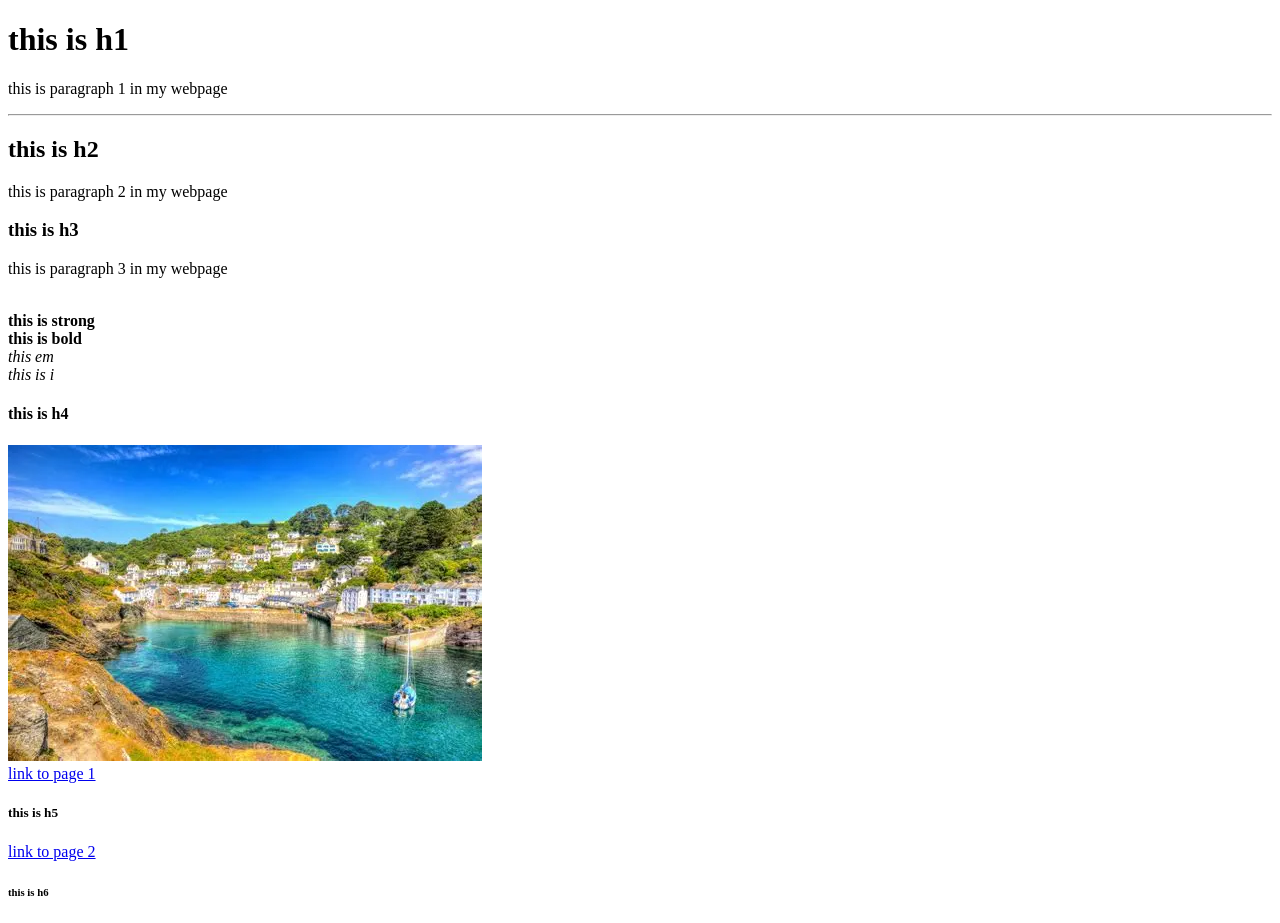
==== html_basics/index.html @ 14917cfb "commit of some basic html stuff" ====
<!-- commenting is done by < symbol followed by a exclamation mark and 2 hyphens , then 2 hyphens and > symbol -->
<!-- this is the standard , declaring the type of file -->
<!DOCTYPE html>

<!-- declared the html tag , everything will go between this tag -->
<html>
    <!-- using indentation so it is human readable , declared the head - where the title goes-->
    <head>
        <!-- title tag , this will be what displays on the browser -->
        <title>  html basics home page </title>
    </head>
    <!-- keeping indentation so it can be read , body tag declared -->
    <body>
    <!-- these are the headers for the body -->
    <h1>  this is h1 </h1>
    <!-- this is the paragraph tag which will make up the bulk of the tet in a webpage -->
    <p>   this is paragraph 1 in my webpage  </p>
    <!-- this hr tag is a horizontal rule which puts a line on the webpage to separate parts -->
    <hr>

    <h2>  this is h2 </h2>
    <!-- id only happens when 1 thing needs to be uniquelly identified , use only once -->
    <p id= "index"> this is paragraph 2 in my webpage </p>
    <h3>  this is h3 </h3>
    <!-- multiple things that needs to be similar to each other -->
    <p class="notdex"> this is paragraph 3 in my webpage</p>
    <!-- creates empty space between content , break -->
    <br>
    <!-- always use strong rather than bold since you can do more -->
    <strong> this is strong </strong>
    <!-- need this so the writing isnt all on the same line -->
    <br>
    <!-- very limited just bolds but limited in styling -->
    <b> this is bold </b>
    <!-- use for the br tag see on webpage -->
    <br>
    <!-- allows way more control of what is possible to do , always use em over italics -->
    <em> this em </em>
    <br>
    <!-- just does italics very limited like bold -->
    <i> this is i </i>

    <h4>  this is h4 </h4>
    <!-- this is the tag for deploying an image to the webpage -->
    <img src="cornwallpicture.jpg">
    <br>
    <!-- this is an anchor , it displays a hyperlink to new pages on the website -->
    <a href="page1.html"> link to page 1</a>

    <h5>  this is h5 </h5>
    <!-- all pages are linked together through hyperlinks -->
    <a href="page2.html"> link to page 2</a>

    <h6>  this is h6 </h6>



    </body>
</html>
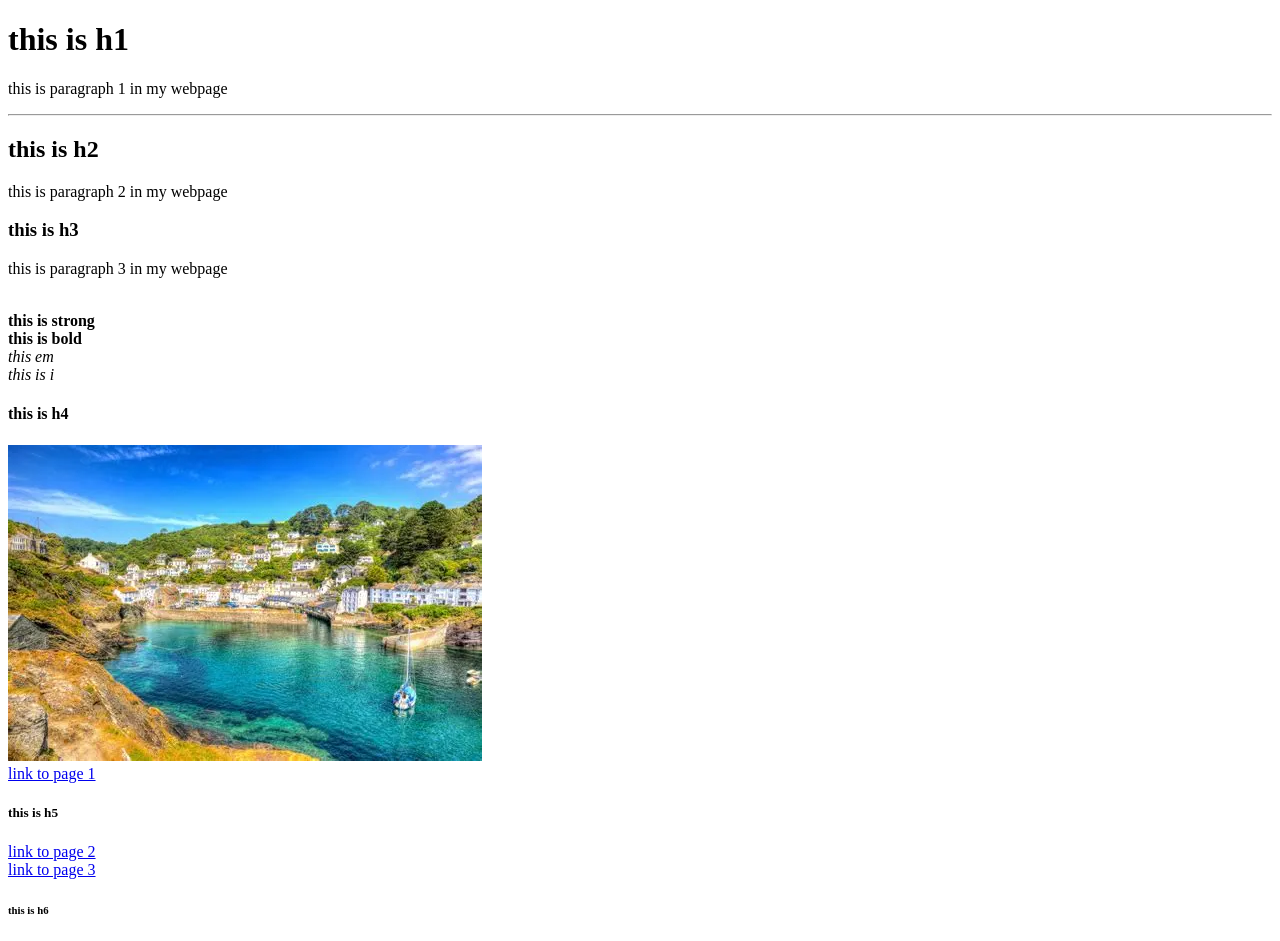
==== commit 68f192bc: "commit of some basic html stuff" ====
--- a/html_basics/index.html
+++ b/html_basics/index.html
@@ -5,9 +5,11 @@
 <!-- declared the html tag , everything will go between this tag -->
 <html>
     <!-- using indentation so it is human readable , declared the head - where the title goes-->
+    <!-- this starts the tag -->
     <head>
         <!-- title tag , this will be what displays on the browser -->
         <title>  html basics home page </title>
+    <!-- this ends the tag -->
     </head>
     <!-- keeping indentation so it can be read , body tag declared -->
     <body>
@@ -50,7 +52,8 @@
     <h5>  this is h5 </h5>
     <!-- all pages are linked together through hyperlinks -->
     <a href="page2.html"> link to page 2</a>
-
+    <br>
+    <a href="page3.html"> link to page 3</a>
     <h6>  this is h6 </h6>
 
 
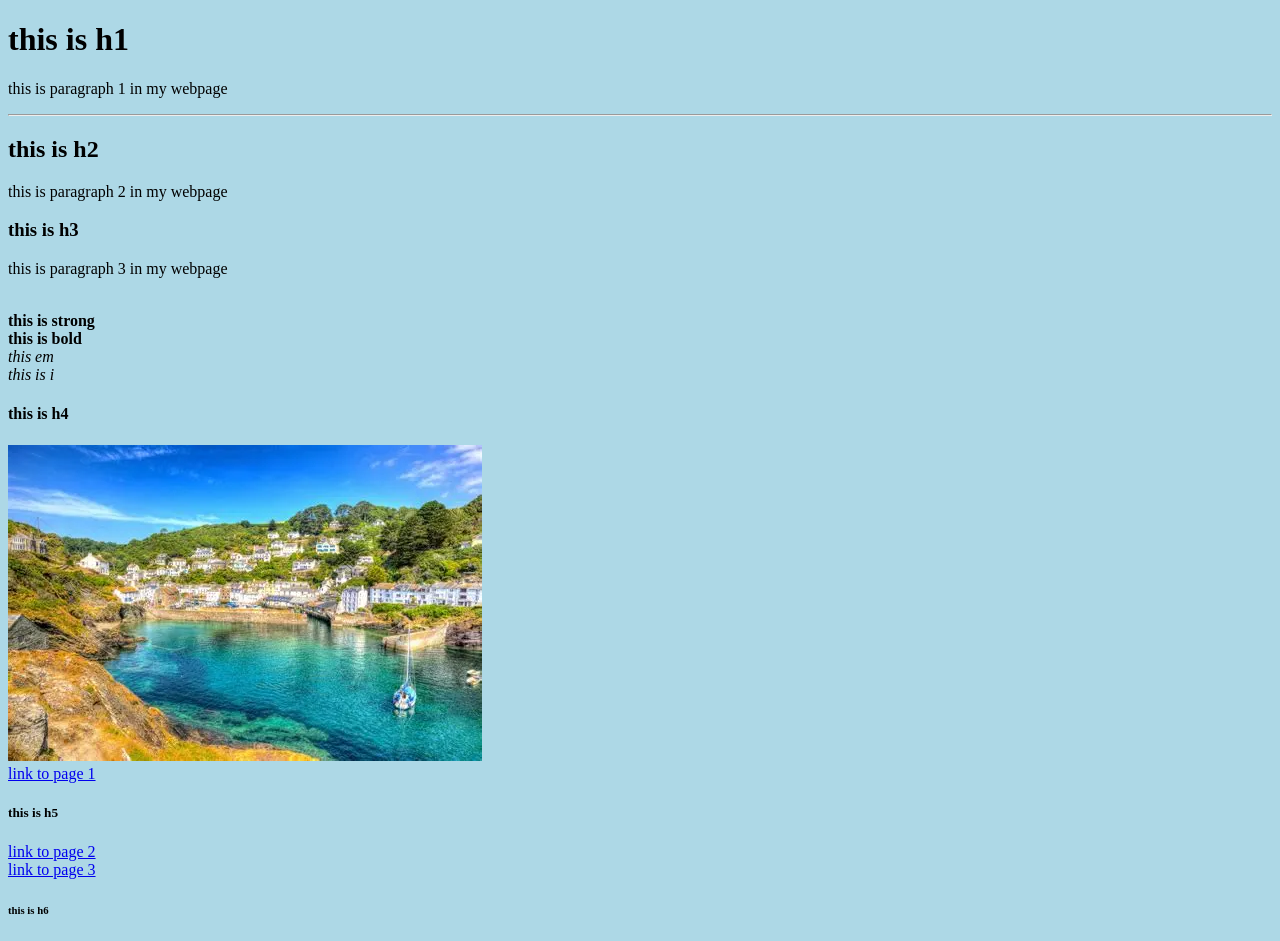
==== commit ed43ea69: "commit of some basic html stuff , changed to show new layouts , tables , links , tables etc" ====
--- a/html_basics/index.html
+++ b/html_basics/index.html
@@ -22,7 +22,8 @@
 
     <h2>  this is h2 </h2>
     <!-- id only happens when 1 thing needs to be uniquelly identified , use only once -->
-    <p id= "index"> this is paragraph 2 in my webpage </p>
+    <!-- can style like this but there can be far too many things to change-->
+    <p id= "index" font-family="Arial"> this is paragraph 2 in my webpage </p>
     <h3>  this is h3 </h3>
     <!-- multiple things that needs to be similar to each other -->
     <p class="notdex"> this is paragraph 3 in my webpage</p>
@@ -59,4 +60,15 @@
 
 
     </body>
+
+    <style>
+
+        body {
+            background-color: lightblue;
+        }
+
+
+
+    </style>
+
 </html>
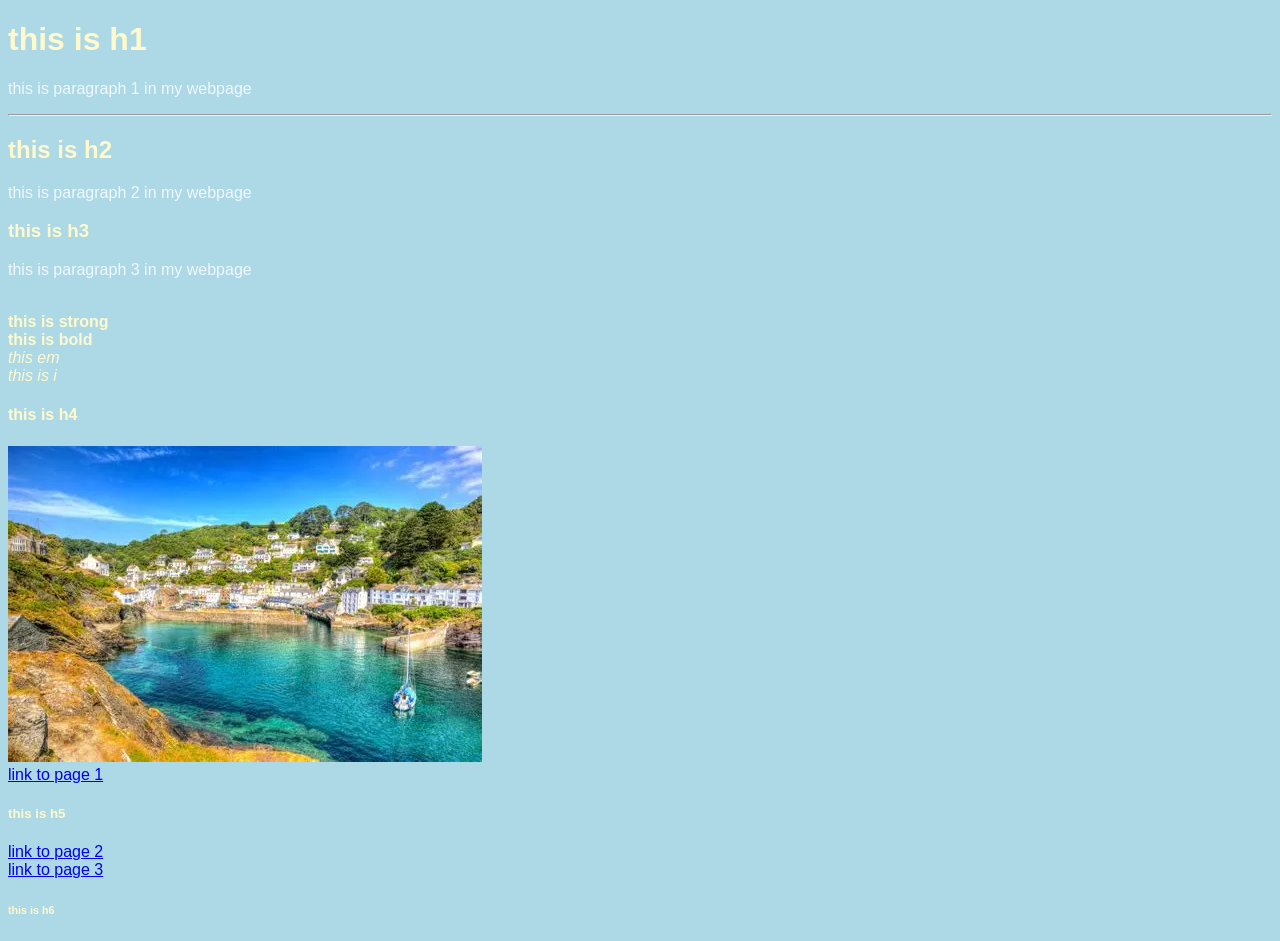
==== commit 271fe9cc: "commit of some basic html stuff , changed to show new layouts , tables , links , tables etc" ====
--- a/html_basics/index.html
+++ b/html_basics/index.html
@@ -9,6 +9,20 @@
     <head>
         <!-- title tag , this will be what displays on the browser -->
         <title>  html basics home page </title>
+        <!-- tag for doing css -->
+        <style>
+
+            body {
+                background-color: lightblue;
+                color: lemonchiffon;
+                font-family: Arial, Helvetica, sans-serif;
+            }
+            p {
+                color: aliceblue;
+            }
+
+
+        </style>
     <!-- this ends the tag -->
     </head>
     <!-- keeping indentation so it can be read , body tag declared -->
@@ -61,14 +75,5 @@
 
     </body>
 
-    <style>
-
-        body {
-            background-color: lightblue;
-        }
-
-
-
-    </style>
 
 </html>
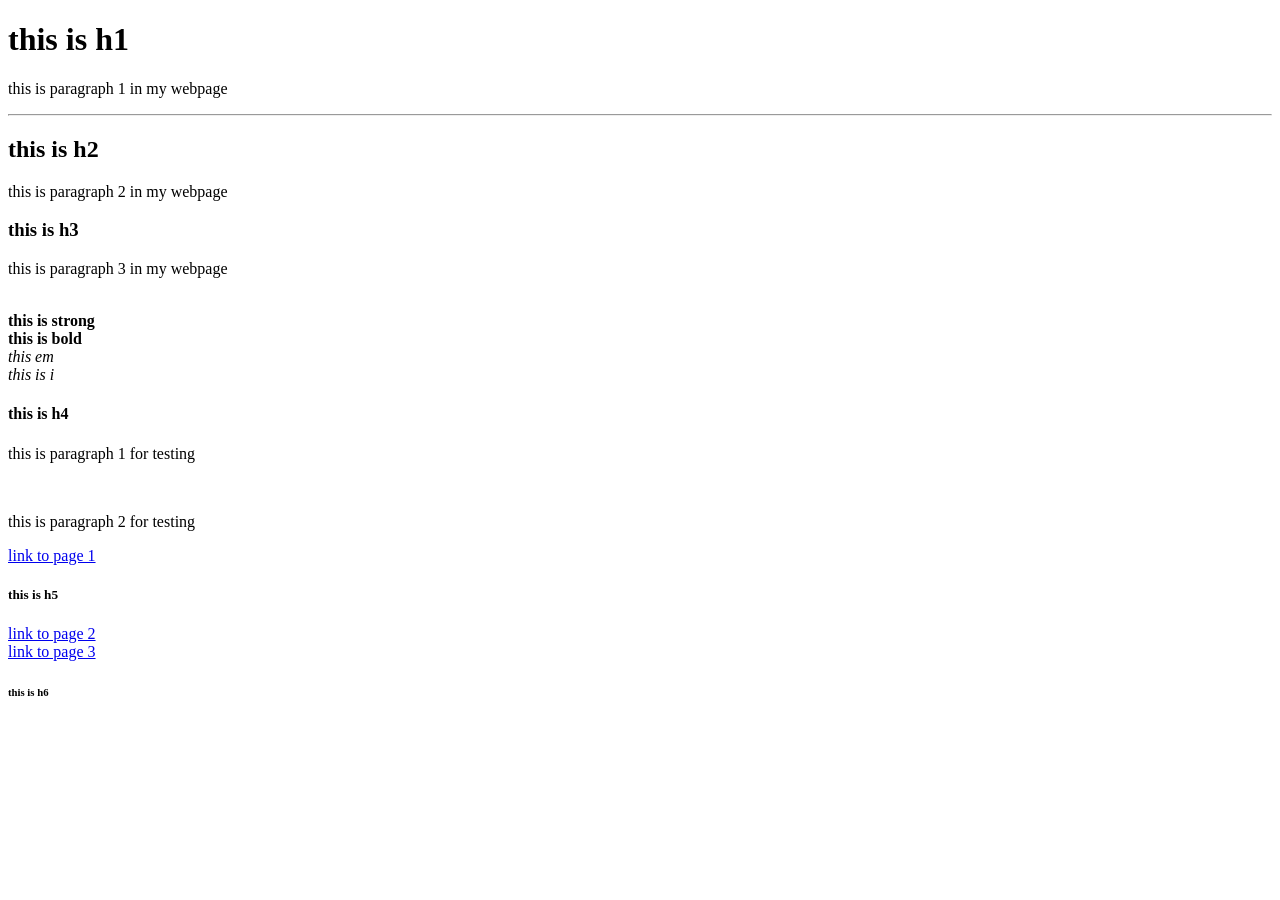
==== commit 338318cd: "commit of some basic html stuff , changed to show new layouts , tables , links , tables etc" ====
--- a/html_basics/index.html
+++ b/html_basics/index.html
@@ -10,19 +10,7 @@
         <!-- title tag , this will be what displays on the browser -->
         <title>  html basics home page </title>
         <!-- tag for doing css -->
-        <style>
-
-            body {
-                background-color: lightblue;
-                color: lemonchiffon;
-                font-family: Arial, Helvetica, sans-serif;
-            }
-            p {
-                color: aliceblue;
-            }
-
-
-        </style>
+        <link rel="stylesheet" href="styles.css">
     <!-- this ends the tag -->
     </head>
     <!-- keeping indentation so it can be read , body tag declared -->
@@ -59,8 +47,9 @@
 
     <h4>  this is h4 </h4>
     <!-- this is the tag for deploying an image to the webpage -->
-    <img src="cornwallpicture.jpg">
+    <p id="p1"> this is paragraph 1 for testing </p>
     <br>
+    <p class="p2"> this is paragraph 2 for testing </p>
     <!-- this is an anchor , it displays a hyperlink to new pages on the website -->
     <a href="page1.html"> link to page 1</a>
 
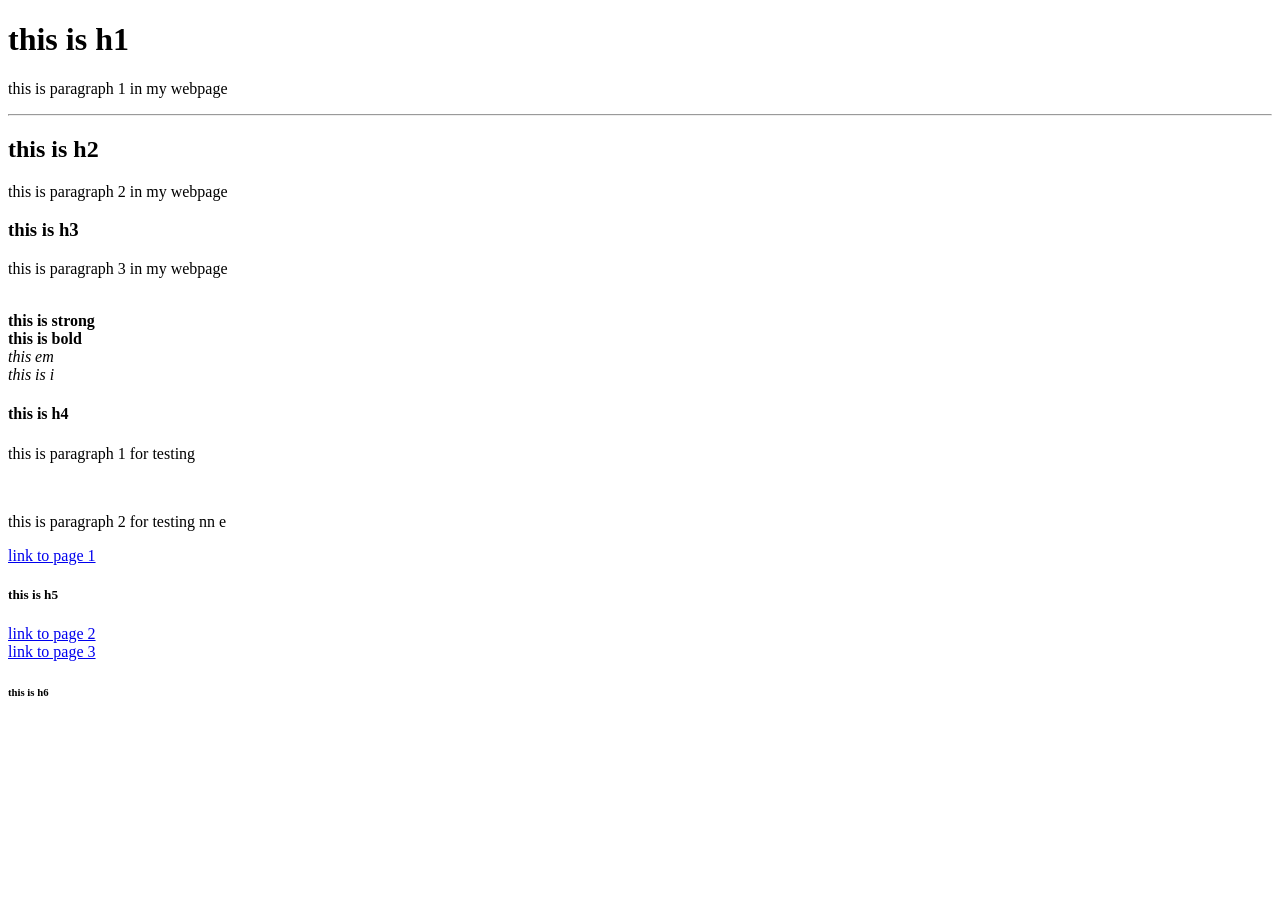
==== commit 156c466c: "commit of some basic html stuff , changed to show new layouts , tables , links , tables etc" ====
--- a/html_basics/index.html
+++ b/html_basics/index.html
@@ -49,7 +49,7 @@
     <!-- this is the tag for deploying an image to the webpage -->
     <p id="p1"> this is paragraph 1 for testing </p>
     <br>
-    <p class="p2"> this is paragraph 2 for testing </p>
+    <p class="p2"> this is paragraph 2 for testing nn e </p>
     <!-- this is an anchor , it displays a hyperlink to new pages on the website -->
     <a href="page1.html"> link to page 1</a>
 
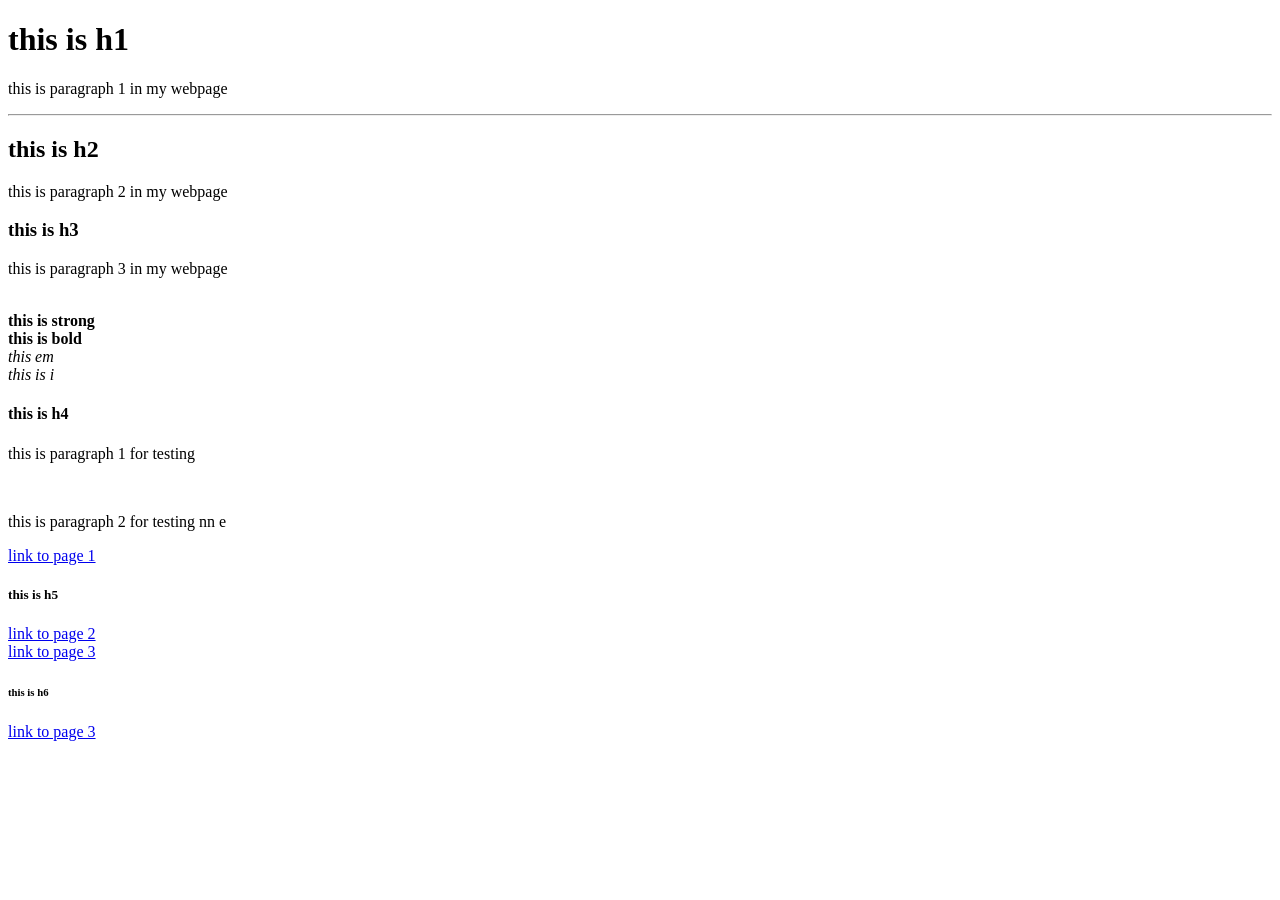
==== commit 0dc09029: "commit of some basic html stuff , changed to show new layouts , tables , links , tables etc" ====
--- a/html_basics/index.html
+++ b/html_basics/index.html
@@ -59,7 +59,7 @@
     <br>
     <a href="page3.html"> link to page 3</a>
     <h6>  this is h6 </h6>
-
+    <a href="page4.html"> link to page 3</a>
 
 
     </body>
